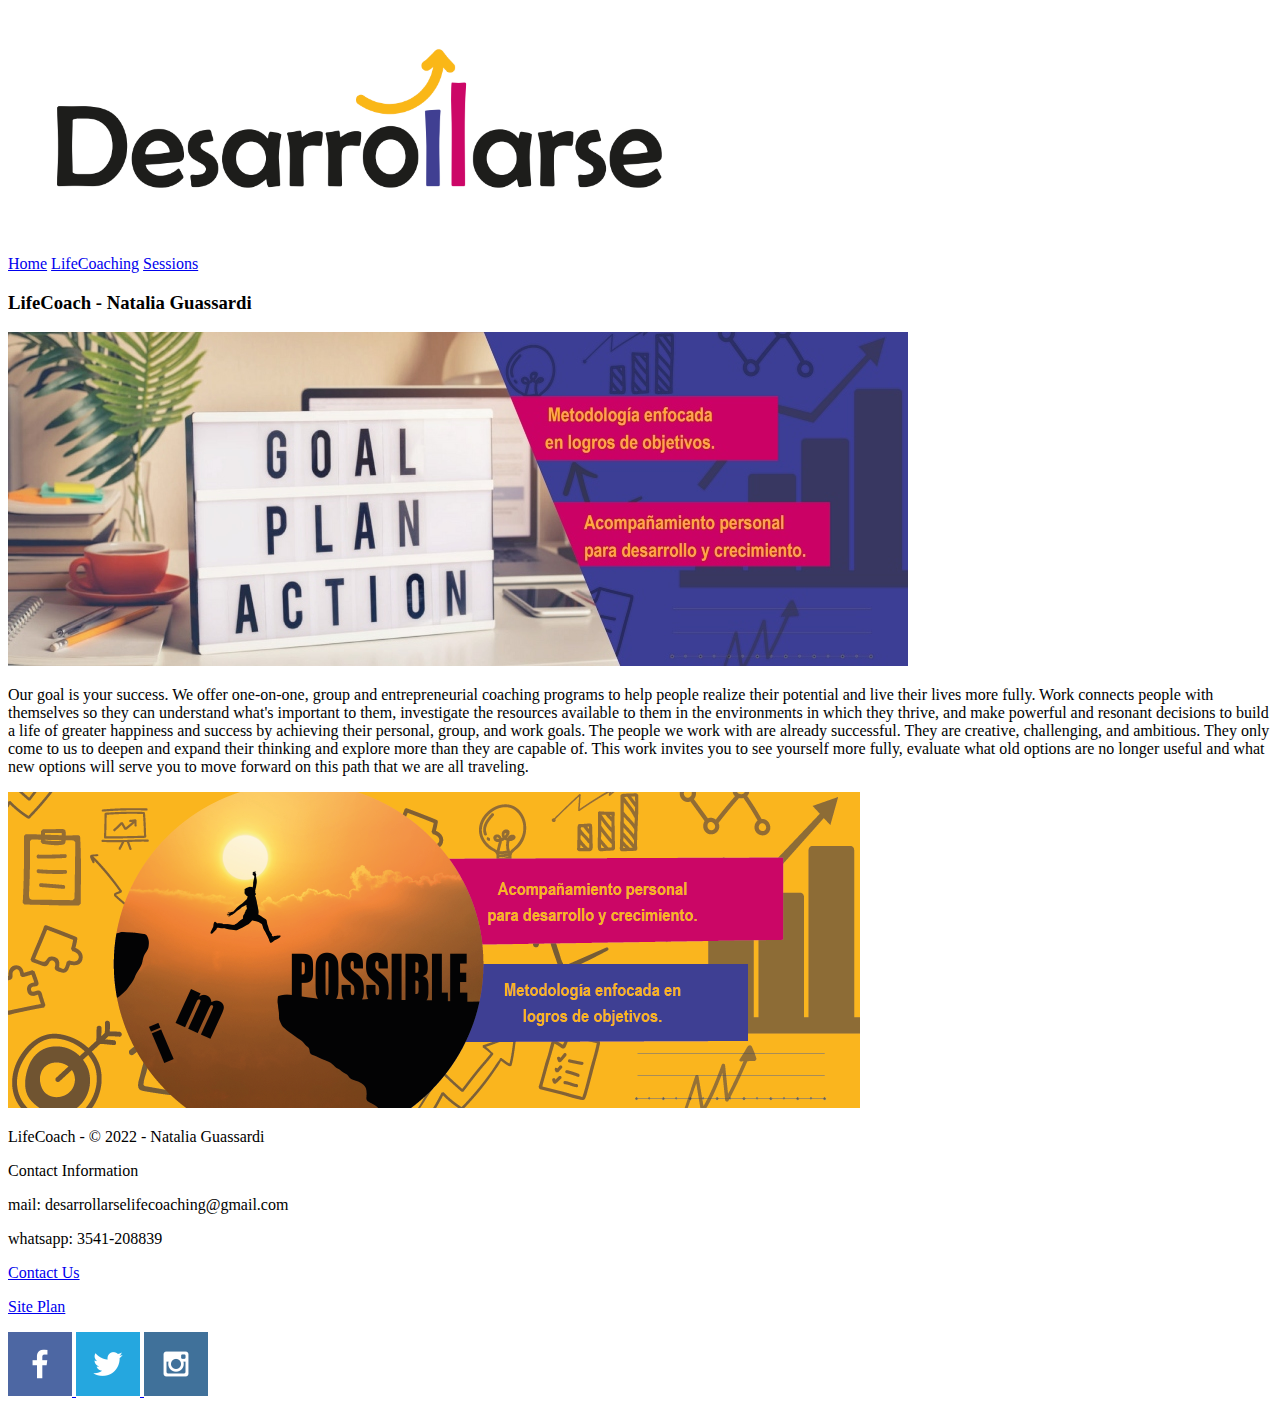
==== lifecoach/index.html @ 18b21d64 "3pages" ====
<!DOCTYPE html>
<html lang="en">
<head>
    <!--<link rel="stylesheet" href="">-->
    <meta charset="UTF-8">
    <meta http-equiv="X-UA-Compatible" content="IE=edge">
    <meta name="viewport" content="width=device-width, initial-scale=1.0">
    <title>LifeCoaching - Natalia Guassardi | Home</title>
</head>
<body>
    <div id="content">
        <header>
            <a id="logo_link" href="index.html">
                <img class="logo" src="images/Desarrollarse.png" alt="Desarrollarse">
            </a>
            <nav>
                <a href="index.html">Home</a>
                <a href="lifecoaching.html">LifeCoaching</a>
                <a href="sessions.html">Sessions</a>
            </nav>
            <section id="coach"> 
                <h3>LifeCoach - Natalia Guassardi</h3>
            </section>    
            </header>
    <main>
        <div id="goal">
            <div id = "goal-box-">
                <img id="goal-img" src="images/goal_plan_action.jpg" alt="Goal-Plan-Action">
            </div>
            <div id="goal-msg">
                <p>Our goal is your success. We offer one-on-one, group and entrepreneurial 
                    coaching programs to help people realize their potential and live their 
                    lives more fully. Work connects people with themselves so they can understand 
                    what's important to them, investigate the resources available to them in the 
                    environments in which they thrive, and make powerful and resonant decisions to 
                    build a life of greater happiness and success by achieving their personal, group, 
                    and work goals. The people we work with are already successful. They are creative, 
                    challenging, and ambitious. They only come to us to deepen and expand their thinking 
                    and explore more than they are capable of. This work invites you to see yourself more 
                    fully, evaluate what old options are no longer useful and what new options will 
                    serve you to move forward on this path that we are all traveling.
                </p>
                <img src="images/possible.png" alt="Possible">
            </div>
        </div>
    </main>
        <footer>
            <p> LifeCoach - &copy; 2022 - Natalia Guassardi</p>
            <p>Contact Information</p>
            <p>mail: desarrollarselifecoaching@gmail.com</p>
            <p>whatsapp: 3541-208839</p>
            <!-- I would like to add a form -->
            <p><a href="contactus.html">Contact Us</a></p>
            <p><a href="site-plan.html">Site Plan</a></p>
            <div class="social">
                <a href="https://facebook.com" target="_blank">
                    <img src="images/facebook.png" alt="fb icon">
                </a>
                <a href="https://twitter.com" target="_blank">
                    <img src="images/twitter.png" alt="twitter icon">
                </a>
                <a href="https://instagram.com" target="_blank">
                    <img src="images/instagram.png" alt="instagram icon">
                </a>
            </div>
        </footer>
    </div>
</body>
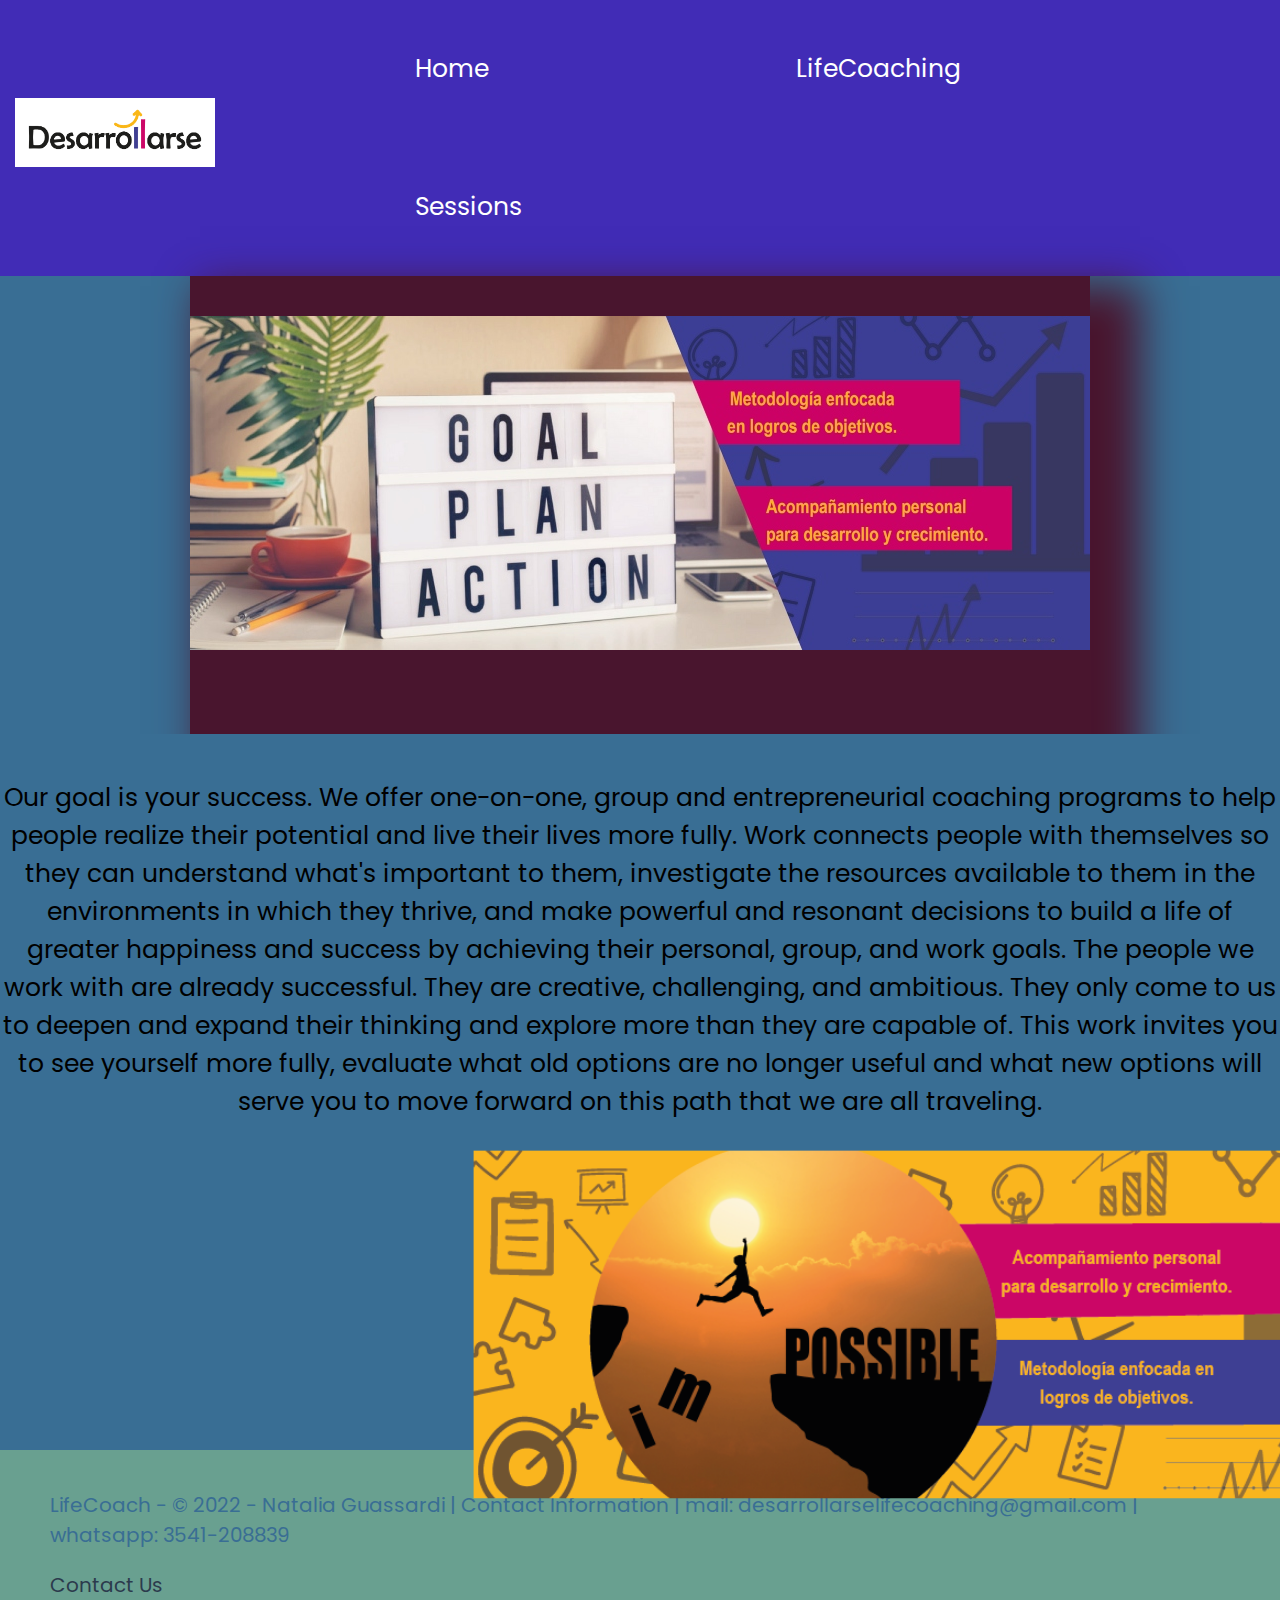
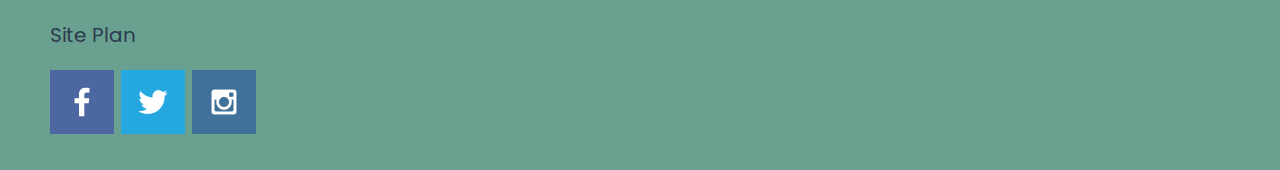
==== commit 35b34cd9: "home_page" ====
--- a/lifecoach/index.html
+++ b/lifecoach/index.html
@@ -5,6 +5,7 @@
     <meta charset="UTF-8">
     <meta http-equiv="X-UA-Compatible" content="IE=edge">
     <meta name="viewport" content="width=device-width, initial-scale=1.0">
+    <link rel="stylesheet" href="styles/style.css">
     <title>LifeCoaching - Natalia Guassardi | Home</title>
 </head>
 <body>
@@ -17,38 +18,38 @@
                 <a href="index.html">Home</a>
                 <a href="lifecoaching.html">LifeCoaching</a>
                 <a href="sessions.html">Sessions</a>
-            </nav>
-            <section id="coach"> 
-                <h3>LifeCoach - Natalia Guassardi</h3>
-            </section>    
-            </header>
-    <main>
-        <div id="goal">
-            <div id = "goal-box-">
-                <img id="goal-img" src="images/goal_plan_action.jpg" alt="Goal-Plan-Action">
+            </nav>   
+        </header>
+        <main>
+            <div id="goal">
+                <div id = "goal-box">
+                    <img id="goal-img" src="images/goal_plan_action.jpg" alt="Goal-Plan-Action">
+                </div>
+                <div id="goal-msg">
+                    <p>Our goal is your success. We offer one-on-one, group and entrepreneurial 
+                        coaching programs to help people realize their potential and live their 
+                        lives more fully. Work connects people with themselves so they can understand 
+                        what's important to them, investigate the resources available to them in the 
+                        environments in which they thrive, and make powerful and resonant decisions to 
+                        build a life of greater happiness and success by achieving their personal, group, 
+                        and work goals. The people we work with are already successful. They are creative, 
+                        challenging, and ambitious. They only come to us to deepen and expand their thinking 
+                        and explore more than they are capable of. This work invites you to see yourself more 
+                        fully, evaluate what old options are no longer useful and what new options will 
+                        serve you to move forward on this path that we are all traveling.
+                    </p>
+                    <div id = "possible">
+                        <img src="images/possible.png" alt="Possible">
+                    </div>
+                </div>
             </div>
-            <div id="goal-msg">
-                <p>Our goal is your success. We offer one-on-one, group and entrepreneurial 
-                    coaching programs to help people realize their potential and live their 
-                    lives more fully. Work connects people with themselves so they can understand 
-                    what's important to them, investigate the resources available to them in the 
-                    environments in which they thrive, and make powerful and resonant decisions to 
-                    build a life of greater happiness and success by achieving their personal, group, 
-                    and work goals. The people we work with are already successful. They are creative, 
-                    challenging, and ambitious. They only come to us to deepen and expand their thinking 
-                    and explore more than they are capable of. This work invites you to see yourself more 
-                    fully, evaluate what old options are no longer useful and what new options will 
-                    serve you to move forward on this path that we are all traveling.
-                </p>
-                <img src="images/possible.png" alt="Possible">
-            </div>
-        </div>
-    </main>
+        </main>
         <footer>
-            <p> LifeCoach - &copy; 2022 - Natalia Guassardi</p>
-            <p>Contact Information</p>
-            <p>mail: desarrollarselifecoaching@gmail.com</p>
-            <p>whatsapp: 3541-208839</p>
+            <p> LifeCoach - &copy; 2022 - Natalia Guassardi |
+                Contact Information |
+                mail: desarrollarselifecoaching@gmail.com |
+                whatsapp: 3541-208839
+            </p>
             <!-- I would like to add a form -->
             <p><a href="contactus.html">Contact Us</a></p>
             <p><a href="site-plan.html">Site Plan</a></p>
--- a/lifecoach/styles/style.css
+++ b/lifecoach/styles/style.css
@@ -0,0 +1,128 @@
+@import url('https://fonts.googleapis.com/css2?family=Poppins:wght@500&family=Roboto:ital,wght@1,700&display=swap');
+
+:root {
+    --primary-color: #412CB6   ;
+    --secondary-color: #CC0066 ;
+    --accent1-color: #FAB617;
+    --accent2-color: #49152E;
+  
+    --heading-font: Roboto;
+    --paragraph-font: Poppins, Helvetica, sans-serif;
+  
+    --headline-color-on-white: #412CB6;
+    --headline-color-on-color: white;
+    --paragraph-color-on-white: #396E94;
+    --paragraph-color-on-color: white;
+    --paragraph-background-color: #412CB6  ;
+    --nav-link-color: #49152E;
+    --nav-background-color: #FAB617;
+    --nav-hover-link-color: white;
+    --nav-hover-background-color: #396E94;
+  }
+.title {
+    font-family: Poppins, Helvetica, sans-serif;
+}
+header {
+    background-color: #412CB6;
+    display: grid;
+    grid-template-columns: 150px auto;
+}
+body {
+    /*max-width: 1600px;*/
+    margin: 0;
+    background-color:  #396E94;
+    font-family: Poppins, Helvetica, sans-serif;
+    font-size: 25px;
+}
+div {
+    /*max-width: 1600px;*/
+    margin: 0 auto;
+    }
+#content { 
+    max-width: 1600px;
+    margin: 0 auto;
+    }
+#logo_link {
+    padding: 20px;
+    justify-self: center;
+    align-self: center;
+    }
+.logo {
+    width: 200px;
+    padding-left: 20%;
+    }
+nav a {
+    color: #ffffff;
+    text-align: center;
+    text-decoration: none;
+    padding: 35px;
+    }
+nav a {
+    display: inline-block;
+    padding-block: 50px;
+    margin-left: 230px;
+    }
+nav a:hover {
+    background-color: #396E94;
+    color: white;
+    }
+#goal {
+    display: grid;
+    grid-template-columns: 1fr 1fr 1fr 1fr;
+    grid-template-rows: 40% 60%;
+    justify-content: center;
+    align-content: stretch;
+}
+#goal-box {
+    background-color: #49152E;
+    grid-column: 1 / 5;
+    grid-row: 1 / 2;
+    padding-top: 40px;
+    box-shadow: 30px 30px 40px 20px #49152E;
+    justify-content: center;
+}
+#goal-msg {
+    background-color: #396E94; 
+    margin-top: 0%;
+    grid-column: 1 / 5;
+    grid-row: 2 / 3;
+}
+#goal-msg {
+    color: black;
+    font-family: Poppins, Helvetica, sans-serif;
+    font-size: 25px;
+    text-decoration: dashed;
+    text-align: center;
+    padding-top: 20px;
+}
+#possible {
+    grid-column: 3 / 5;
+    grid-row: 2 / 3;
+    opacity: 6;
+    transform: scale(1.1);
+    justify-content: left;
+    margin-left: 40%;
+    padding-top: 20px;
+}
+footer {
+    background-color: #69a090;
+    color: #396E94;
+    padding: 25px 50px;
+    margin-top: 30px;
+    display: block;
+    padding-top: 20px;
+  }
+footer a {
+    color: #2c3b4d;
+    text-decoration: none;
+  }
+footer a:hover {
+    color: #050563;
+  }
+footer p a:hover {
+    text-decoration: underline;
+  }
+footer p {
+    font-size: 0.8em;
+    text-align: left;
+  }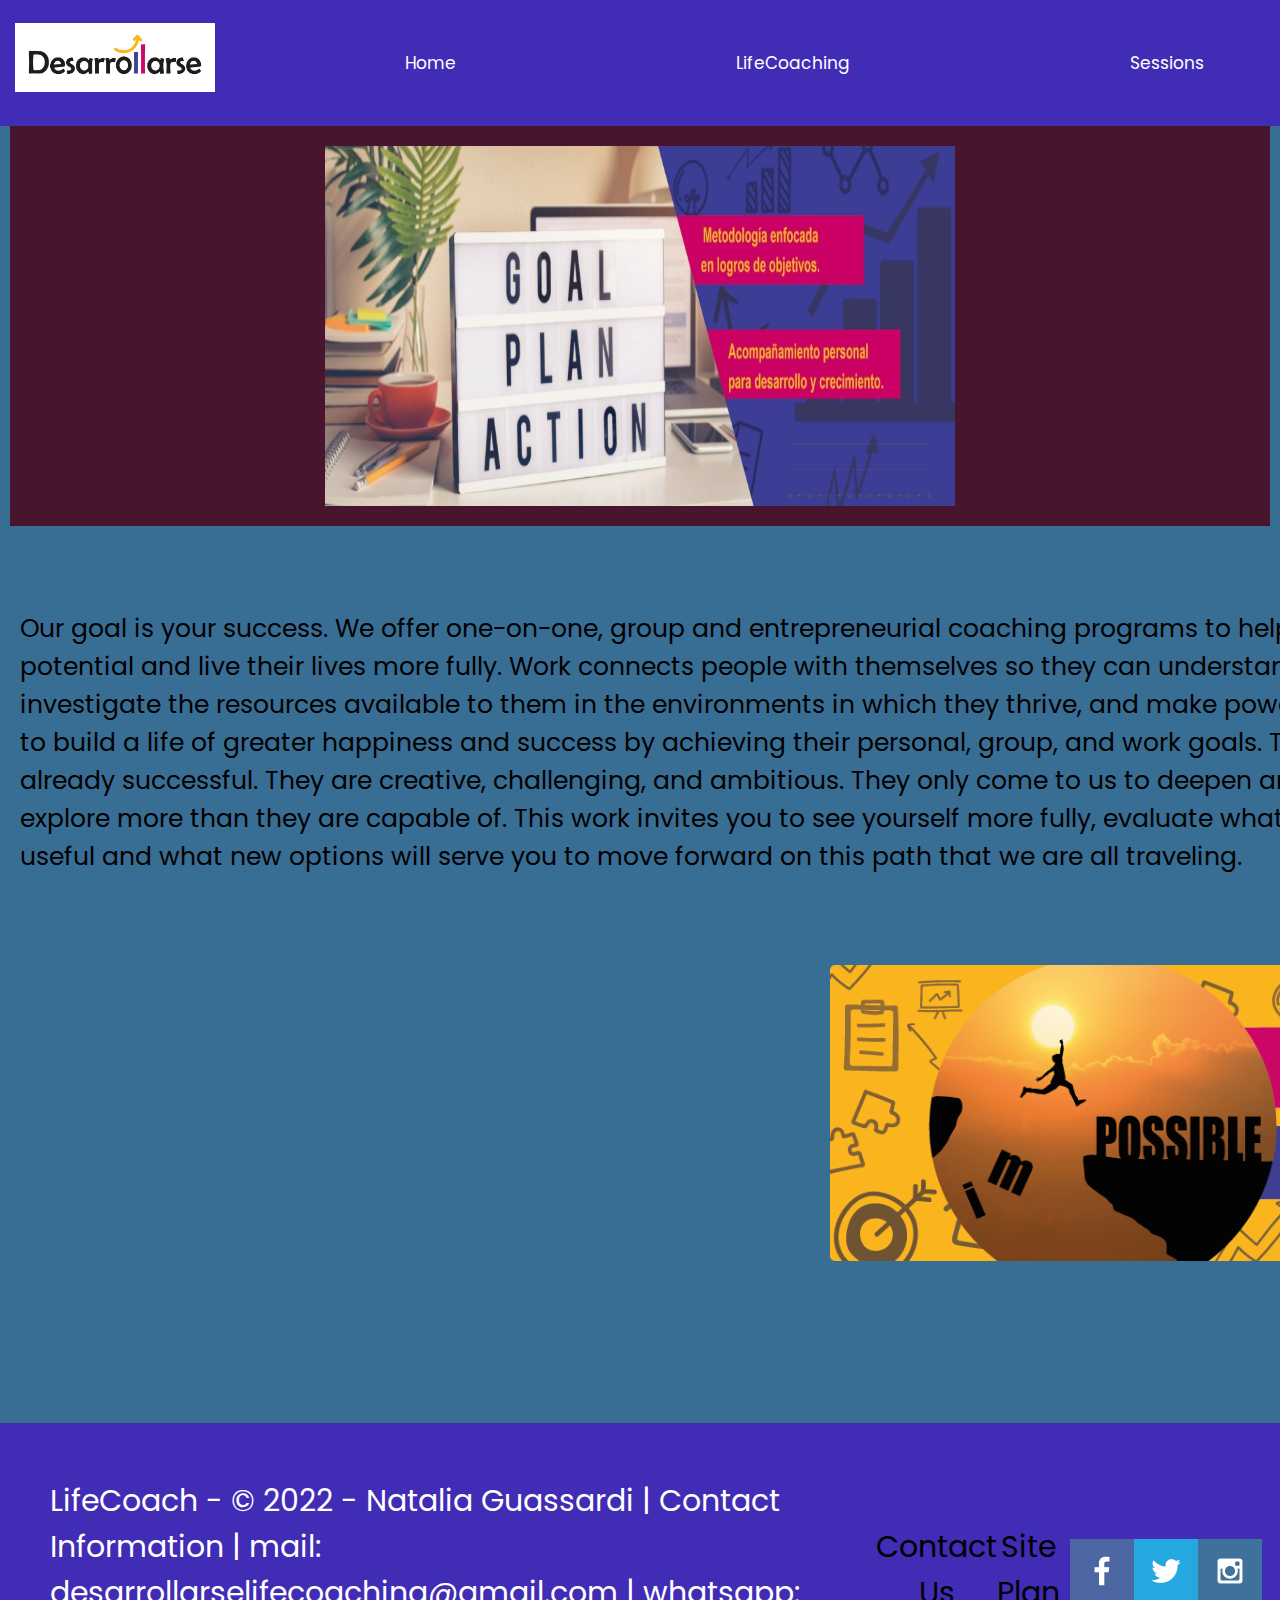
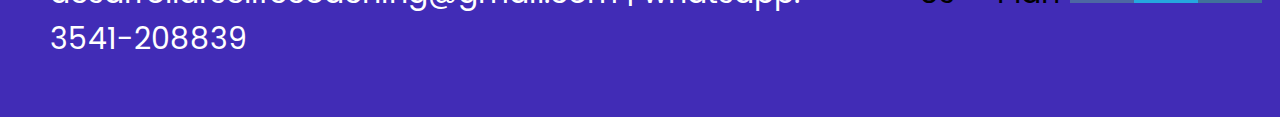
==== commit 1dd5c0bd: "act12" ====
--- a/lifecoach/index.html
+++ b/lifecoach/index.html
@@ -25,22 +25,22 @@
                 <div id = "goal-box">
                     <img id="goal-img" src="images/goal_plan_action.jpg" alt="Goal-Plan-Action">
                 </div>
-                <div id="goal-msg">
-                    <p>Our goal is your success. We offer one-on-one, group and entrepreneurial 
-                        coaching programs to help people realize their potential and live their 
-                        lives more fully. Work connects people with themselves so they can understand 
-                        what's important to them, investigate the resources available to them in the 
-                        environments in which they thrive, and make powerful and resonant decisions to 
-                        build a life of greater happiness and success by achieving their personal, group, 
-                        and work goals. The people we work with are already successful. They are creative, 
-                        challenging, and ambitious. They only come to us to deepen and expand their thinking 
-                        and explore more than they are capable of. This work invites you to see yourself more 
-                        fully, evaluate what old options are no longer useful and what new options will 
-                        serve you to move forward on this path that we are all traveling.
-                    </p>
-                    <div id = "possible">
-                        <img src="images/possible.png" alt="Possible">
+                <div id="goal-msg"> 
+                    <div class="text-block">
+                        <p>Our goal is your success. We offer one-on-one, group and entrepreneurial 
+                            coaching programs to help people realize their potential and live their 
+                            lives more fully. Work connects people with themselves so they can understand 
+                            what's important to them, investigate the resources available to them in the 
+                            environments in which they thrive, and make powerful and resonant decisions to 
+                            build a life of greater happiness and success by achieving their personal, group, 
+                            and work goals. The people we work with are already successful. They are creative, 
+                            challenging, and ambitious. They only come to us to deepen and expand their thinking 
+                            and explore more than they are capable of. This work invites you to see yourself more 
+                            fully, evaluate what old options are no longer useful and what new options will 
+                            serve you to move forward on this path that we are all traveling.
+                        </p>
                     </div>
+                    <img class ="possible-img" src="images/possible.png" alt="Possible"/>
                 </div>
             </div>
         </main>
@@ -51,8 +51,10 @@
                 whatsapp: 3541-208839
             </p>
             <!-- I would like to add a form -->
-            <p><a href="contactus.html">Contact Us</a></p>
-            <p><a href="site-plan.html">Site Plan</a></p>
+            <div class="link">
+                <p><a href="contactus.html">Contact Us</a></p>
+                <p><a href="site-plan.html">Site Plan</a></p>
+            </div>
             <div class="social">
                 <a href="https://facebook.com" target="_blank">
                     <img src="images/facebook.png" alt="fb icon">
--- a/lifecoach/styles/style.css
+++ b/lifecoach/styles/style.css
@@ -13,7 +13,7 @@
     --headline-color-on-color: white;
     --paragraph-color-on-white: #396E94;
     --paragraph-color-on-color: white;
-    --paragraph-background-color: #412CB6  ;
+    --paragraph-background-color: #412CB6;
     --nav-link-color: #49152E;
     --nav-background-color: #FAB617;
     --nav-hover-link-color: white;
@@ -41,6 +41,7 @@
 #content { 
     max-width: 1600px;
     margin: 0 auto;
+    overflow: hidden;
     }
 #logo_link {
     padding: 20px;
@@ -52,10 +53,13 @@
     padding-left: 20%;
     }
 nav a {
+    float: left;
     color: #ffffff;
     text-align: center;
     text-decoration: none;
-    padding: 35px;
+    padding: 20px 25px;
+    overflow: hidden;
+    font-size: 17px;
     }
 nav a {
     display: inline-block;
@@ -66,63 +70,96 @@
     background-color: #396E94;
     color: white;
     }
+nav a.active {
+    background-color: #04AA6D;
+    color: white;
+}
 #goal {
     display: grid;
     grid-template-columns: 1fr 1fr 1fr 1fr;
     grid-template-rows: 40% 60%;
-    justify-content: center;
-    align-content: stretch;
 }
 #goal-box {
     background-color: #49152E;
     grid-column: 1 / 5;
     grid-row: 1 / 2;
-    padding-top: 40px;
-    box-shadow: 30px 30px 40px 20px #49152E;
+    margin-left: 10px;
+    margin-right: 10px;
+    display: flex;
+    height: 400px;
     justify-content: center;
 }
-#goal-msg {
-    background-color: #396E94; 
-    margin-top: 0%;
-    grid-column: 1 / 5;
-    grid-row: 2 / 3;
+#goal-img {
+    width: 50%;
+    display: block;
+    padding-top: 20px;
+    padding-bottom: 20px;
+    justify-content: center;
+    align-items: center;
 }
-#goal-msg {
-    color: black;
+/*#text-block {
+    text-align: center;
+    width: 200%;
+    z-index: 1;
+}
+.possible-img {
+    width: 310px;
+    border-radius: 5px;
+    float: right;
+}*/
+.text-block {
+    width: 200%;
+    margin: 0;
+    padding: 0;
+    box-sizing: border-box;
     font-family: Poppins, Helvetica, sans-serif;
-    font-size: 25px;
-    text-decoration: dashed;
-    text-align: center;
-    padding-top: 20px;
+    height: 400px;
+    padding: 20px 20px;
 }
-#possible {
-    grid-column: 3 / 5;
-    grid-row: 2 / 3;
-    opacity: 6;
-    transform: scale(1.1);
-    justify-content: left;
-    margin-left: 40%;
-    padding-top: 20px;
+.possible-img {
+    width: 800px;
+    border-radius: 5px;
+    margin-right: 30px;
+    margin-left: 100%;
+    float: left;
 }
 footer {
-    background-color: #69a090;
-    color: #396E94;
+    background-color: #412CB6;;
+    color: white;
     padding: 25px 50px;
-    margin-top: 30px;
-    display: block;
-    padding-top: 20px;
+    margin-top: 200px;
+    display: flex;
+    justify-content: flex-start;
+    align-items: center;
+  }
+footer .social img {
+    padding-top: 15px;
   }
 footer a {
-    color: #2c3b4d;
+    color: black;
     text-decoration: none;
   }
 footer a:hover {
-    color: #050563;
+    color: yellow;
   }
 footer p a:hover {
     text-decoration: underline;
   }
 footer p {
-    font-size: 0.8em;
-    text-align: left;
+    font-size: 1.2em;
+  }
+.link {
+    text-align: center;
+    display: flex;
+}
+.social {
+    padding: 10px;
+    font-size: 30px;
+    width: 150px;
+    text-align: center;
+    text-decoration: none;
+    display: flex;
+}
+.social:hover {
+    opacity: 0.7;
   }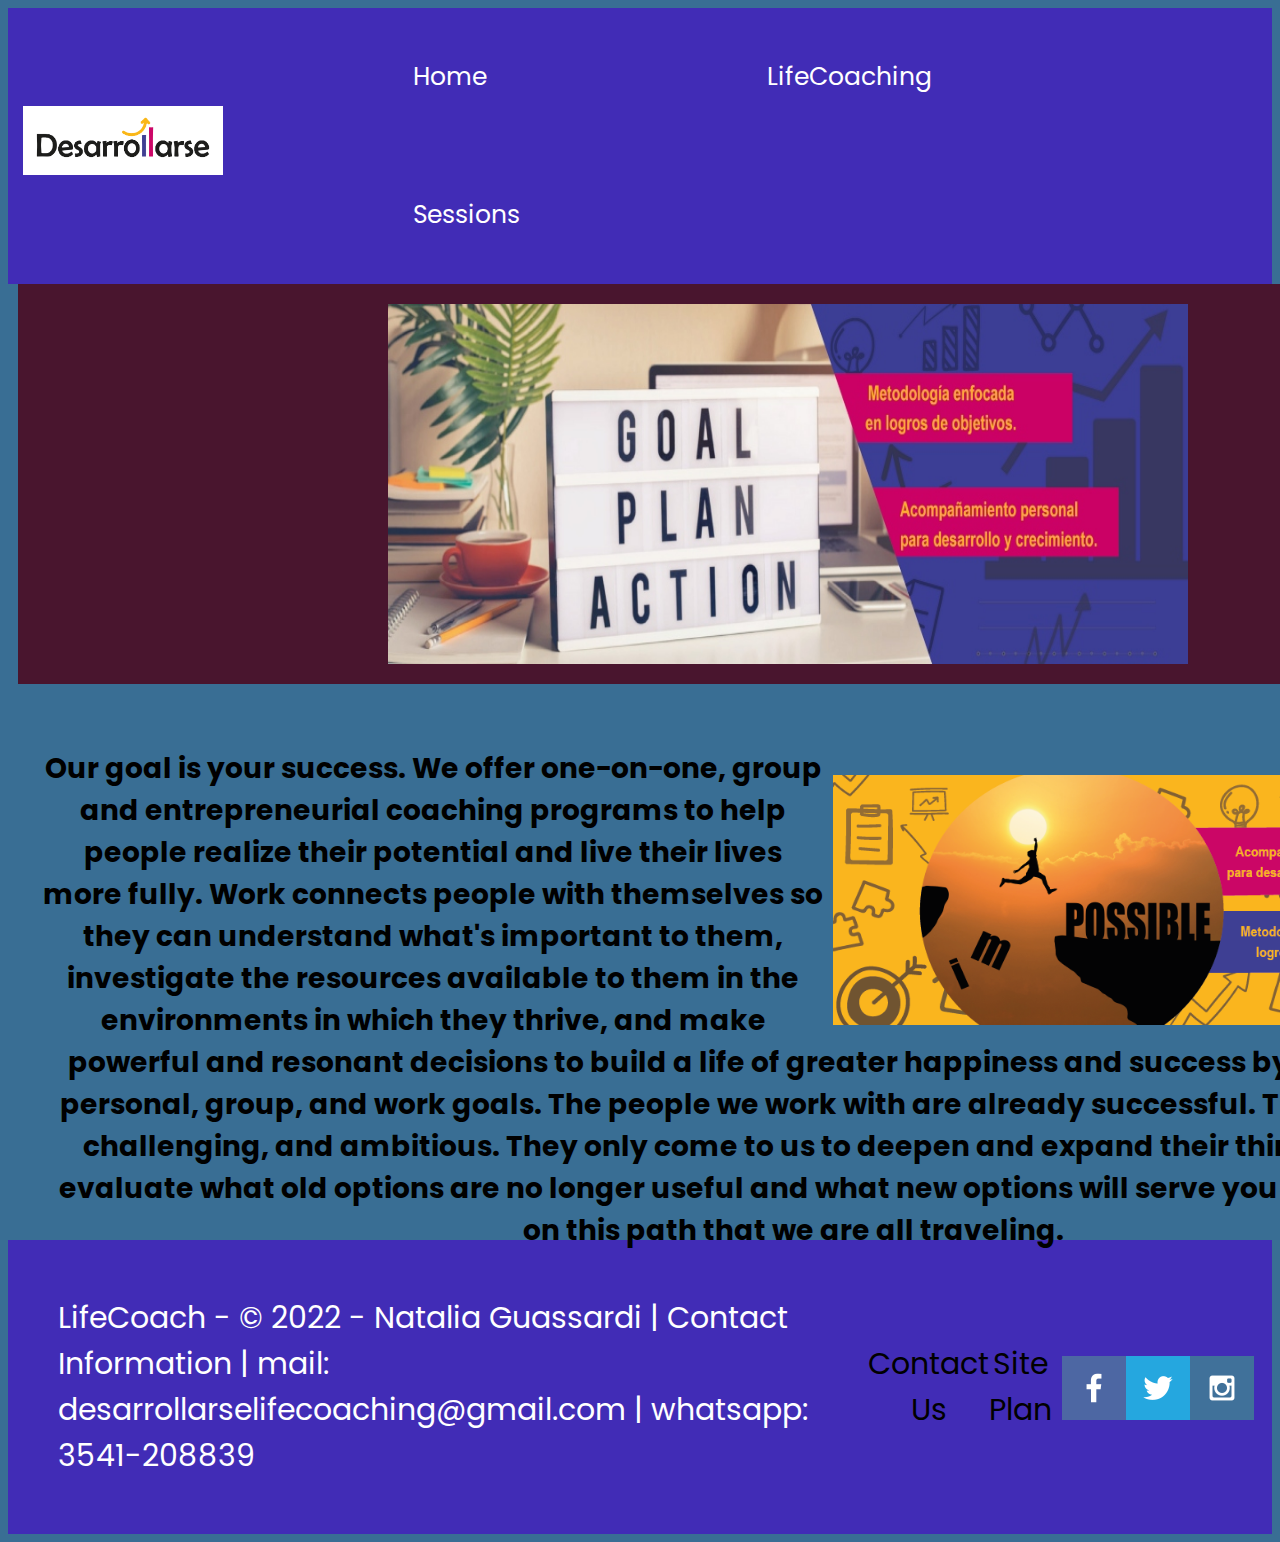
==== commit e6f06207: "subpage_1" ====
--- a/lifecoach/index.html
+++ b/lifecoach/index.html
@@ -23,24 +23,21 @@
         <main>
             <div id="goal">
                 <div id = "goal-box">
-                    <img id="goal-img" src="images/goal_plan_action.jpg" alt="Goal-Plan-Action">
+                    <img class="goal-img" src="images/goal_plan_action.jpg" alt="Goal-Plan-Action">
                 </div>
                 <div id="goal-msg"> 
-                    <div class="text-block">
-                        <p>Our goal is your success. We offer one-on-one, group and entrepreneurial 
-                            coaching programs to help people realize their potential and live their 
-                            lives more fully. Work connects people with themselves so they can understand 
-                            what's important to them, investigate the resources available to them in the 
-                            environments in which they thrive, and make powerful and resonant decisions to 
-                            build a life of greater happiness and success by achieving their personal, group, 
-                            and work goals. The people we work with are already successful. They are creative, 
-                            challenging, and ambitious. They only come to us to deepen and expand their thinking 
-                            and explore more than they are capable of. This work invites you to see yourself more 
-                            fully, evaluate what old options are no longer useful and what new options will 
-                            serve you to move forward on this path that we are all traveling.
-                        </p>
-                    </div>
-                    <img class ="possible-img" src="images/possible.png" alt="Possible"/>
+                    <img class ="possible-img" src="images/possible.png" alt="Possible"/>  
+                    <p class="text-block">Our goal is your success. We offer one-on-one, group and entrepreneurial 
+                        coaching programs to help people realize their potential and live their 
+                        lives more fully. Work connects people with themselves so they can understand 
+                        what's important to them, investigate the resources available to them in the 
+                        environments in which they thrive, and make powerful and resonant decisions to 
+                        build a life of greater happiness and success by achieving their personal, group, 
+                        and work goals. The people we work with are already successful. They are creative, 
+                        challenging, and ambitious. They only come to us to deepen and expand their thinking 
+                        and fully, evaluate what old options are no longer useful and what new options will 
+                        serve you to move forward on this path that we are all traveling.
+                    </p>
                 </div>
             </div>
         </main>
--- a/lifecoach/styles/style.css
+++ b/lifecoach/styles/style.css
@@ -29,7 +29,6 @@
 }
 body {
     /*max-width: 1600px;*/
-    margin: 0;
     background-color:  #396E94;
     font-family: Poppins, Helvetica, sans-serif;
     font-size: 25px;
@@ -41,7 +40,6 @@
 #content { 
     max-width: 1600px;
     margin: 0 auto;
-    overflow: hidden;
     }
 #logo_link {
     padding: 20px;
@@ -59,7 +57,7 @@
     text-decoration: none;
     padding: 20px 25px;
     overflow: hidden;
-    font-size: 17px;
+    font-size: 25px;
     }
 nav a {
     display: inline-block;
@@ -89,45 +87,41 @@
     height: 400px;
     justify-content: center;
 }
-#goal-img {
-    width: 50%;
+#goal-msg {
+    padding: 40px 10px;
+    margin-left: 25px;
+}
+.goal-img {
+    width: 800px;
     display: block;
     padding-top: 20px;
     padding-bottom: 20px;
     justify-content: center;
     align-items: center;
 }
-/*#text-block {
-    text-align: center;
-    width: 200%;
-    z-index: 1;
-}
 .possible-img {
-    width: 310px;
-    border-radius: 5px;
+    width: 700px; 
+    height: 250px;
     float: right;
-}*/
+    padding-top: 5%;
+    margin: 10px;
+}
 .text-block {
-    width: 200%;
-    margin: 0;
-    padding: 0;
-    box-sizing: border-box;
+    text-align: center;
+    width: 1500px; 
+    height: 300px;
+    border: 1px;
     font-family: Poppins, Helvetica, sans-serif;
-    height: 400px;
-    padding: 20px 20px;
-}
-.possible-img {
-    width: 800px;
-    border-radius: 5px;
-    margin-right: 30px;
-    margin-left: 100%;
-    float: left;
+    padding-top: 30px;
+    padding-bottom: 50px;
+    font-size: 28px;
+    font-weight: bold;
 }
 footer {
     background-color: #412CB6;;
     color: white;
     padding: 25px 50px;
-    margin-top: 200px;
+    margin-top: 40px;
     display: flex;
     justify-content: flex-start;
     align-items: center;
@@ -162,4 +156,56 @@
 }
 .social:hover {
     opacity: 0.7;
-  }+  }
+/* ----- Subpage 1 - Lifecoaching -----*/
+#life-coach {
+    margin: 0 auto;
+    text-align: center;
+    padding-top: 20px;
+    background-color: white;
+    display: grid;
+    grid-template-columns: 1fr 1fr 1fr 1fr 1fr;
+    grid-template-rows: 22% 22% 22% 22% 8%;
+}
+.text-1 {
+    grid-column: 1/4;
+    grid-row: 1/3;
+    padding: 2.5em 10px;
+    text-align: center;
+    margin-bottom: 10px;
+    font-weight: bold;
+    color: #49152E;
+    font-size: 30px;
+}
+.lifecoaching-img {
+    grid-column: 1/4;
+    grid-row: 3/5;
+    width: 780px;
+    height: 700px;
+    margin-left: 10px;
+    margin-right: 10px;
+    border-radius: 20px;
+}
+.you-can-img {
+    grid-column: 4/6;
+    grid-row: 1/3;
+    width: 780px;
+    height: 600px;
+    margin: 0 auto;
+    border-radius: 20px;
+}
+.enumeration {
+    grid-column: 4/6;
+    grid-row: 3/5;
+    font-weight: bold;
+    color: #49152E;
+}
+.final {
+    grid-column: 1/6;
+    grid-row: 5/6;
+    padding-top: 20px;
+    padding-left: 20px;
+    padding-right: 20px;
+    font-weight: bold;
+    color: #49152E;
+}
